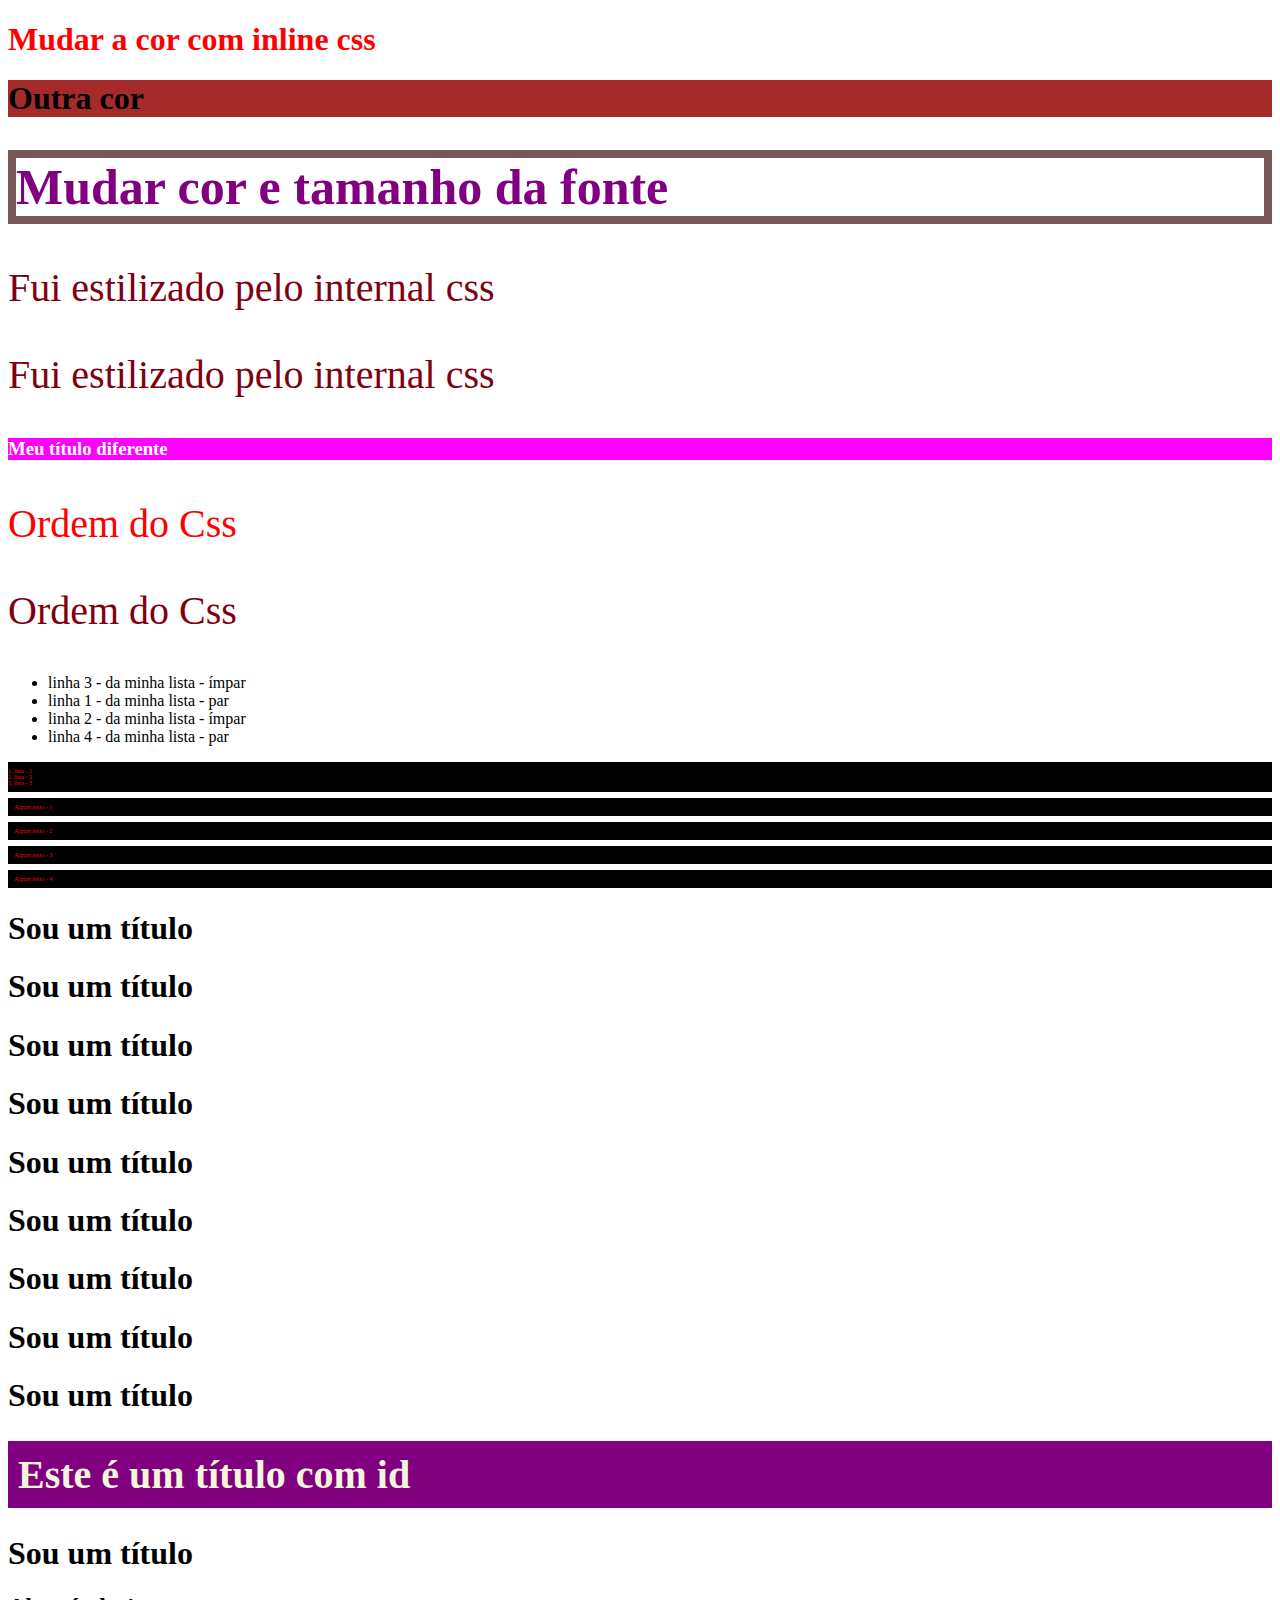
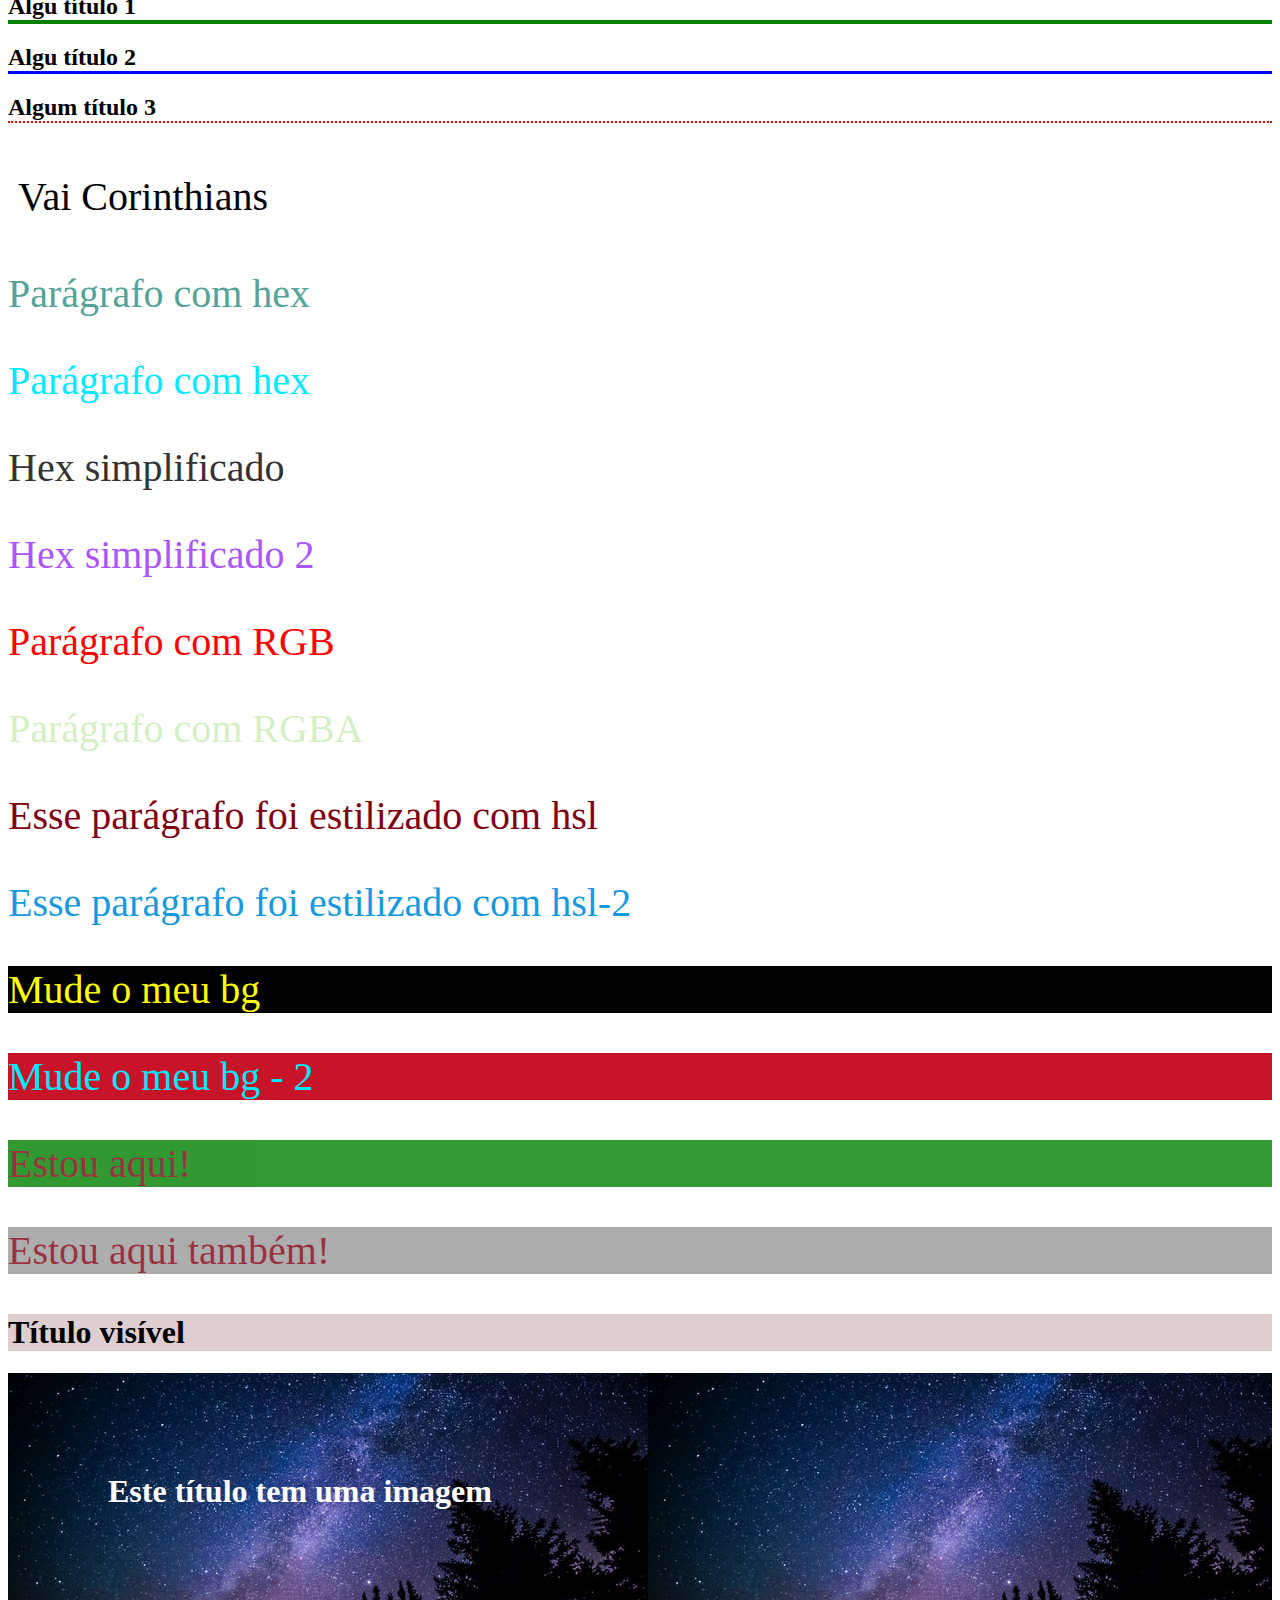
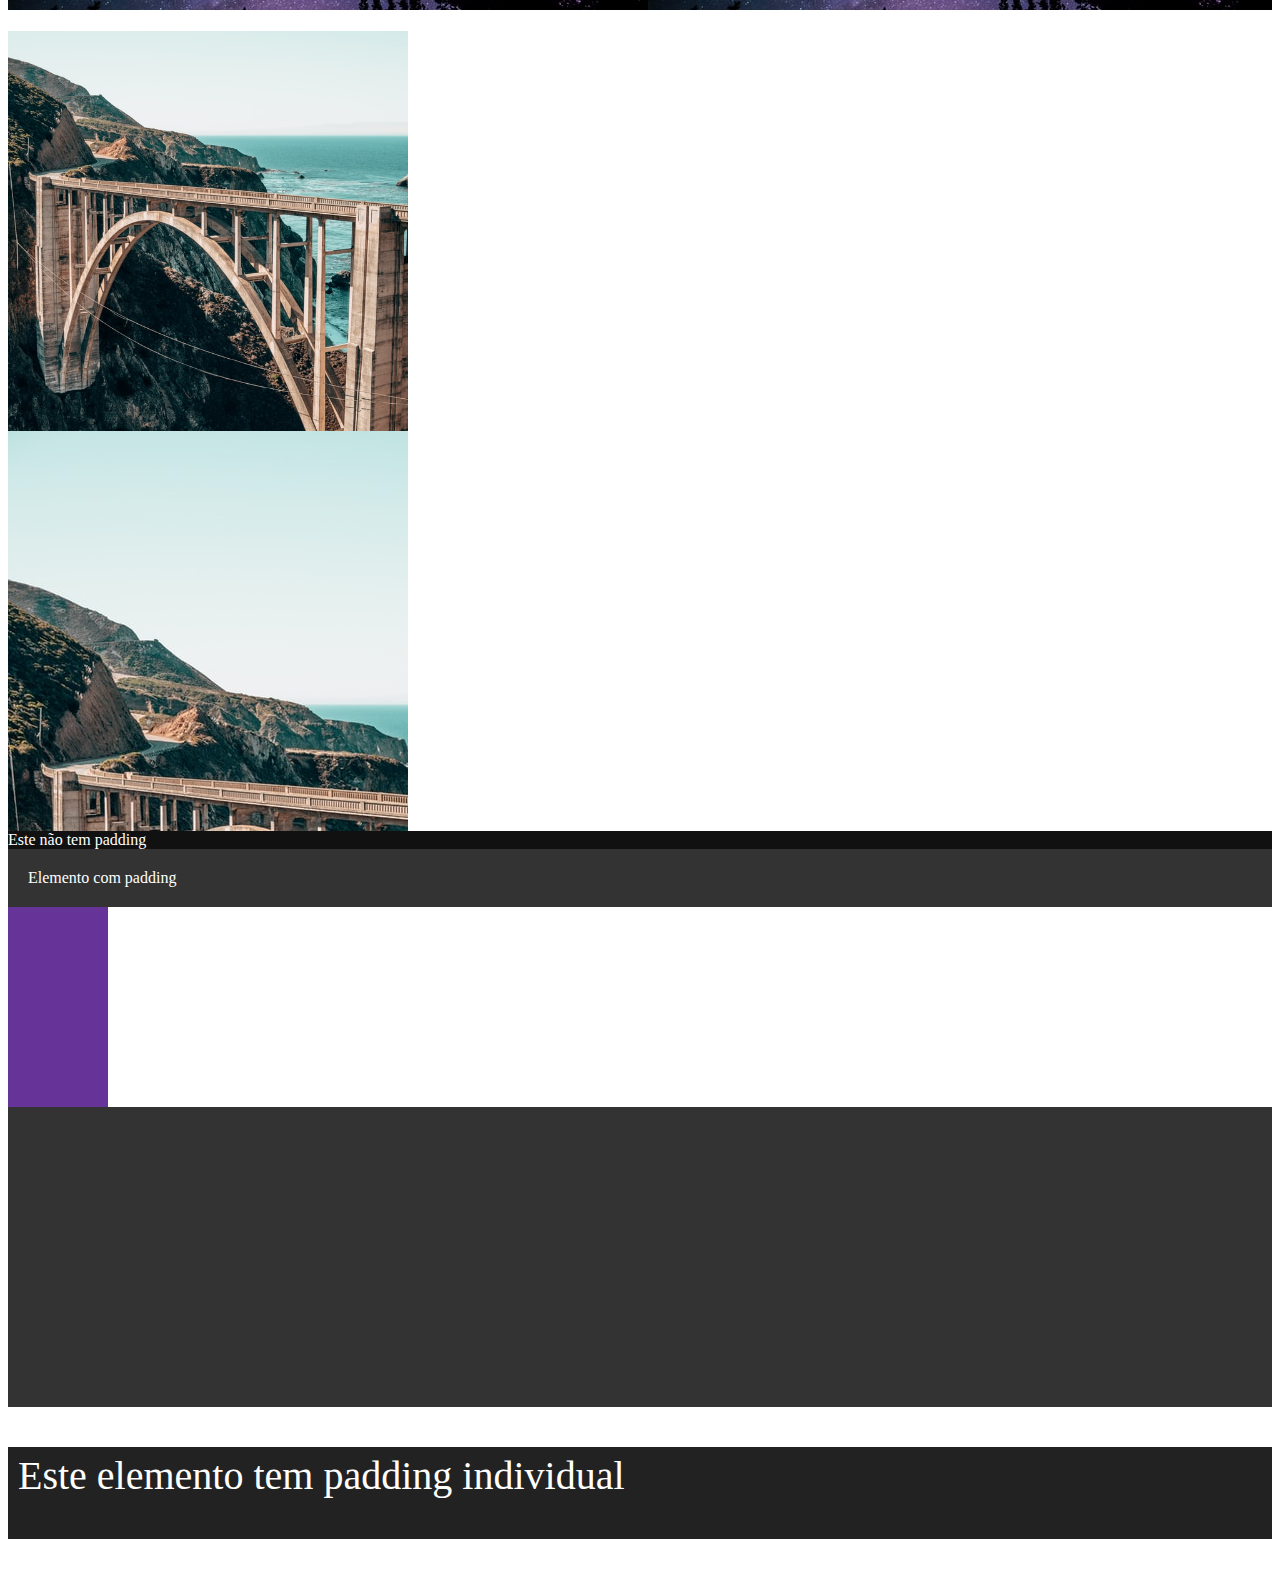
==== 2-aulacss/index.html @ 5b7ab30f "Atualizando Projeto" ====
<!DOCTYPE html>
<html lang="en">

<head>
    <meta charset="UTF-8">
    <meta name="viewport" content="width=device-width, initial-scale=1.0">
    <title>Utilizando CSS</title>
    <link rel="stylesheet" href="css/style.css">
    <link rel="stylesheet" href="css/title.css">
    <title>Utilizando css</title>
    <!-- <style>
        p{
            color: green;
            font-size: 40px;
        }
    </style> -->
</head>

<body>
    <!-- 1 Inline CSS -->
    <h1 style="color: red">Mudar a cor com inline css</h1>
    <h1 style="background-color: brown;">Outra cor</h1>

    <!-- 2 Multiplas regras -->

    <h1 style="color: purple; font-size: 50px; border: 8px solid rgb(120, 88, 88);">Mudar cor e tamanho da fonte</h1>

    <!-- 3 internal Css -->

    <p> Fui estilizado pelo internal css</p>
    <p> Fui estilizado pelo internal css</p>

    <!-- 4 - External CSS -->

    <h3>Meu título diferente</h3>

    <!-- 5 - Ordem do css -->
    <p style="color: red"> Ordem do Css</p>
    <p> Ordem do Css</p>

    <!-- 6 Relembrando lista - ol ou ul>li*3  -->
    <ul>
        <li>linha 3 - da minha lista - ímpar</li>
        <li>linha 1 - da minha lista - par</li>
        <li>linha 2 - da minha lista - ímpar</li>
        <li>linha 4 - da minha lista - par</li>
    </ul>

    <!-- 7 - Desafio - Criar lista ordenada -->
    <ol>
        <li>lista - 1</li>
        <li>lista - 2</li>
        <li>lista - 3</li>
    </ol>

    <!--  8 - Classe -->

    <!-- <p class="paragraph">Algum texto 1</p>
    <p class="paragraph">Algum texto 2</p>
    <p class="paragraph">Algum texto 3</p>
    <p class="paragraph">Algum texto 4</p>
    <p>Algum texto</p> -->

    <p class="paragraph">Algum texto - 1</p>
    <p class="paragraph">Algum texto - 2</p>
    <p class="paragraph">Algum texto - 3</p>
    <p class="paragraph">Algum texto - 4</p>

    <!-- 9 - Id -->

    <h1>Sou um título</h1>
    <h1>Sou um título</h1>
    <h1>Sou um título</h1>
    <h1>Sou um título</h1>
    <h1>Sou um título</h1>
    <h1>Sou um título</h1>
    <h1>Sou um título</h1>
    <h1>Sou um título</h1>
    <h1>Sou um título</h1>
    <h1 id="exclusive-title">Este é um título com id</h1>
    <h1>Sou um título</h1>

    <!-- 10 multiplas regras -->

    <h2 id="algum-título">Algu título 1</h2>
    <h2 class="algum-título">Algu título 2</h2>
    <h2>Algum título 3</h2>

    <!-- 11 nome da cor -->

    <p class="Título">Vai Corinthians</p>

    <!-- 12 - hex -->

    <p class="hex">Parágrafo com hex</p>
    <p class="hex-2">Parágrafo com hex</p>

    <!-- 13 - hex -->

    <p class="simple-hex">Hex simplificado</p>
    <p class="simple-hex-2">Hex simplificado 2</p>

    <!-- 14 - RGB -->

    <p class="rgb">Parágrafo com RGB</p>

    <!-- 15 - RGBA -->

    <p class="rgba">Parágrafo com RGBA</p>

    <!-- 16 hsl -->

    <p class="hsl">Esse parágrafo foi estilizado com hsl</p>
    <p class="hsl-2">Esse parágrafo foi estilizado com hsl-2</p>

    <!-- 17 background-color -->

    <p class="bg">Mude o meu bg</p>
    <p class="bg-2">Mude o meu bg - 2</p>

    <!-- 18 opacidade bg -->

    <div class="bgopacity">
        <p>Estou aqui!</p>
    </div>
    <div class="bgopacity-2">
        <p>Estou aqui também!</p>
    </div>

    <!-- 19 RGB com opacidade -->

    <div class="rgba-opacity">
        <h1>Título visível</h1>
    </div>

    <!-- 20 bg img -->

    <h1 class="bg-image">Este título tem uma imagem</h1>

    <!-- 21 centralizar a imagem no background -->

    <div class="centered-bg"></div>
    <div class="not-centered-bg"></div>

    <!-- 22 largura e altura -->

    <div class="without-padding">Este não tem padding</div>
    <div class="padding">Elemento com padding</div>

    <!-- 23 largura e altura -->

    <div class="height1"></div>
    <div class="height2"></div>

    <!-- 24 padding individual -->
    <p class="padding-individual">Este elemento tem padding individual</p>

</body>

</html>
---- 2-aulacss/css/style.css ----
/* 4 - External Css */

P {
    color: rgb(128, 0, 17);
    font-size: 40px;
}

.paragraph,
ol {
    background-color: #000;
    color: red;
    padding: 6px;
    font-size: 6px;
}

/* body {
    background-color: aqua;
} */

/* <!-- 9 - Id --> */

#exclusive-title {
    background-color: purple;
    color: beige;
    padding: 10px;
    font-size: 40px;
}

/* 10 */

h2 {
    border-bottom: 2px dotted red;
}

.algum-título {
    border-bottom: 3px solid blue;
}

#algum-título {
    border-bottom: 4px solid green;
}

/* <!-- 11 nome da cor --> */

.Título {
    background-color: white;
    color: black;
    padding: 10px;
    font-size: 40px;
}

/* <!-- 12 - hex --> */

.hex {
    color: #55a398;
}

.hex-2 {
    color: #00eaff;
}

/* <!-- 13 - hex --> */

.simple-hex {
    /* color: #333333; */
    color: #333;
}

.simple-hex-2 {
    /* color: #aa55ff; */
    color: #a5f;
}

/* <!-- 14 - RGB --> */

.rgb {
    color: rgb(255, 0, 0)
}

/* <!-- 15 - RGB --> */

.rgba {
    color: rgba(100, 199, 45, 0.3)
}

/* <!-- 16 hsl --> */

.hs1 {
    color: hsl(100, 82%, 48%);
}

.hsl-2 {
    color: hsl(201, 82%, 48%);
}

/* <!-- 17 background-color --> */

.bg {
    background-color: #000;
    color: yellow;
}

.bg-2 {
    background-color: rgb(200, 20, 40);
    color: #00eaff;
}

/* <!-- 18 opacidade bg --> */

.bgopacity {
    background-color: green;
    opacity: 0.8;
}

.bgopacity-2 {
    background-color: #999;
    color: #000;
    opacity: 0.8;
}

/* <!-- 19 RGB com opacidade --> */

.rgba-opacity {
    background-color: rgba(90, 12, 20, 0.2);
    color: #000;
}

/* <!-- 20 bg img --> */

.bg-image{
    padding: 100px;
    background-image: url(../img/nature.jpg);
    color: #fff;
}

/* Imagem no site todo - "body" é o corpo
body{
    background-image: url(../img/city.jpg);
} */

/* <!-- 21 centralizar a imagem no background --> */

.centered-bg,
.not-centered-bg {
    background-image: url(../img/bridge.jpg);
    height: 400px;
    width: 400px;
}

.centered-bg{
    background-position: center;
    background-size: cover;
}

/* <!-- 22 largura e altura --> */

.without-padding,
.padding {
    background-color: #111;
    color: #fff;

}
.padding {
    background-color: #333;
    padding: 20px;
}

/* 23 largura e altura */

.height1{
    height: 200px;
    width: 100px;
    background-color: rebeccapurple;
}
.height2{
    height: 300px;
    background-color: #333;
}

/* 24 padding individual */

.padding-individual{
    background-color: #222;
    color: #fff;
    /* padding-top: 5px;
    padding-bottom: 40px;
    padding-left: 10px;
    padding-right: 20px; */

    padding: 5px 20px 40px 10px;
}
---- 2-aulacss/css/title.css ----
/* body{
    background-color: blue;
} */

h3{
    background-color: magenta;
    color: white;
}
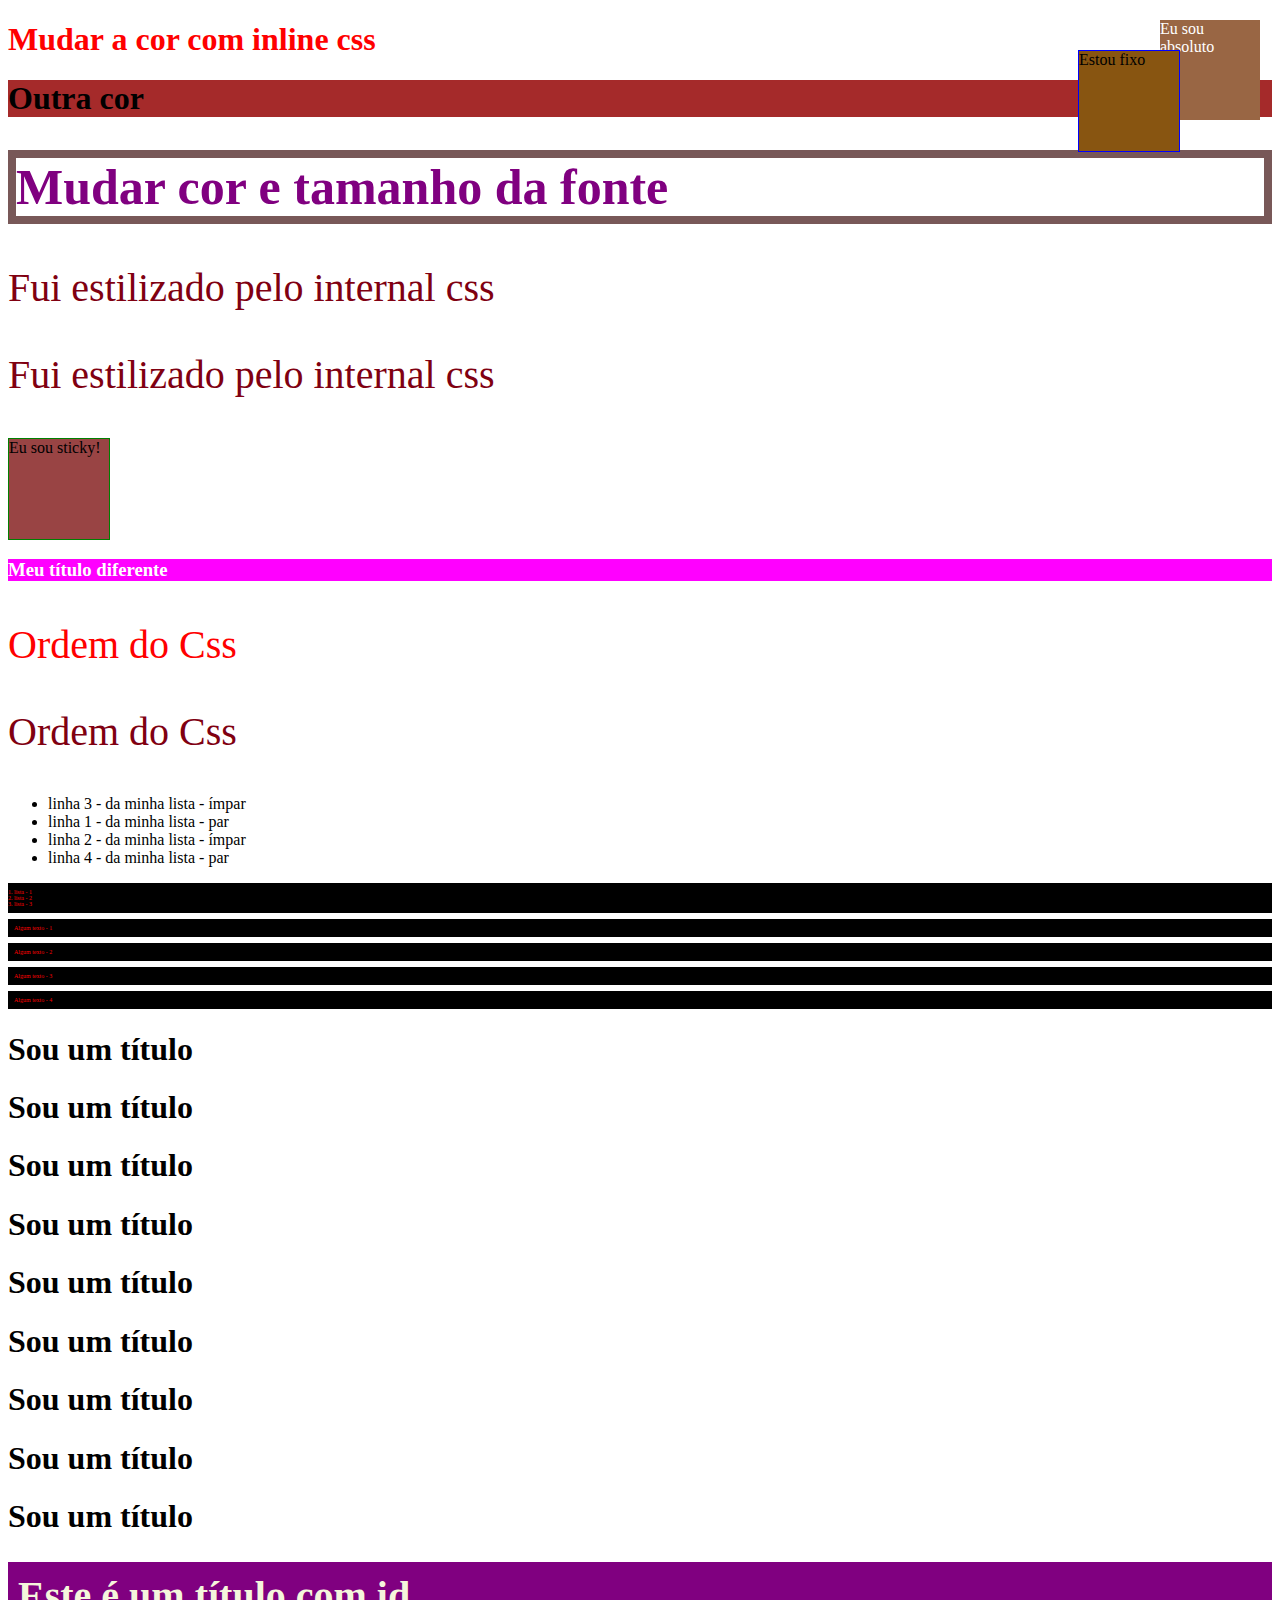
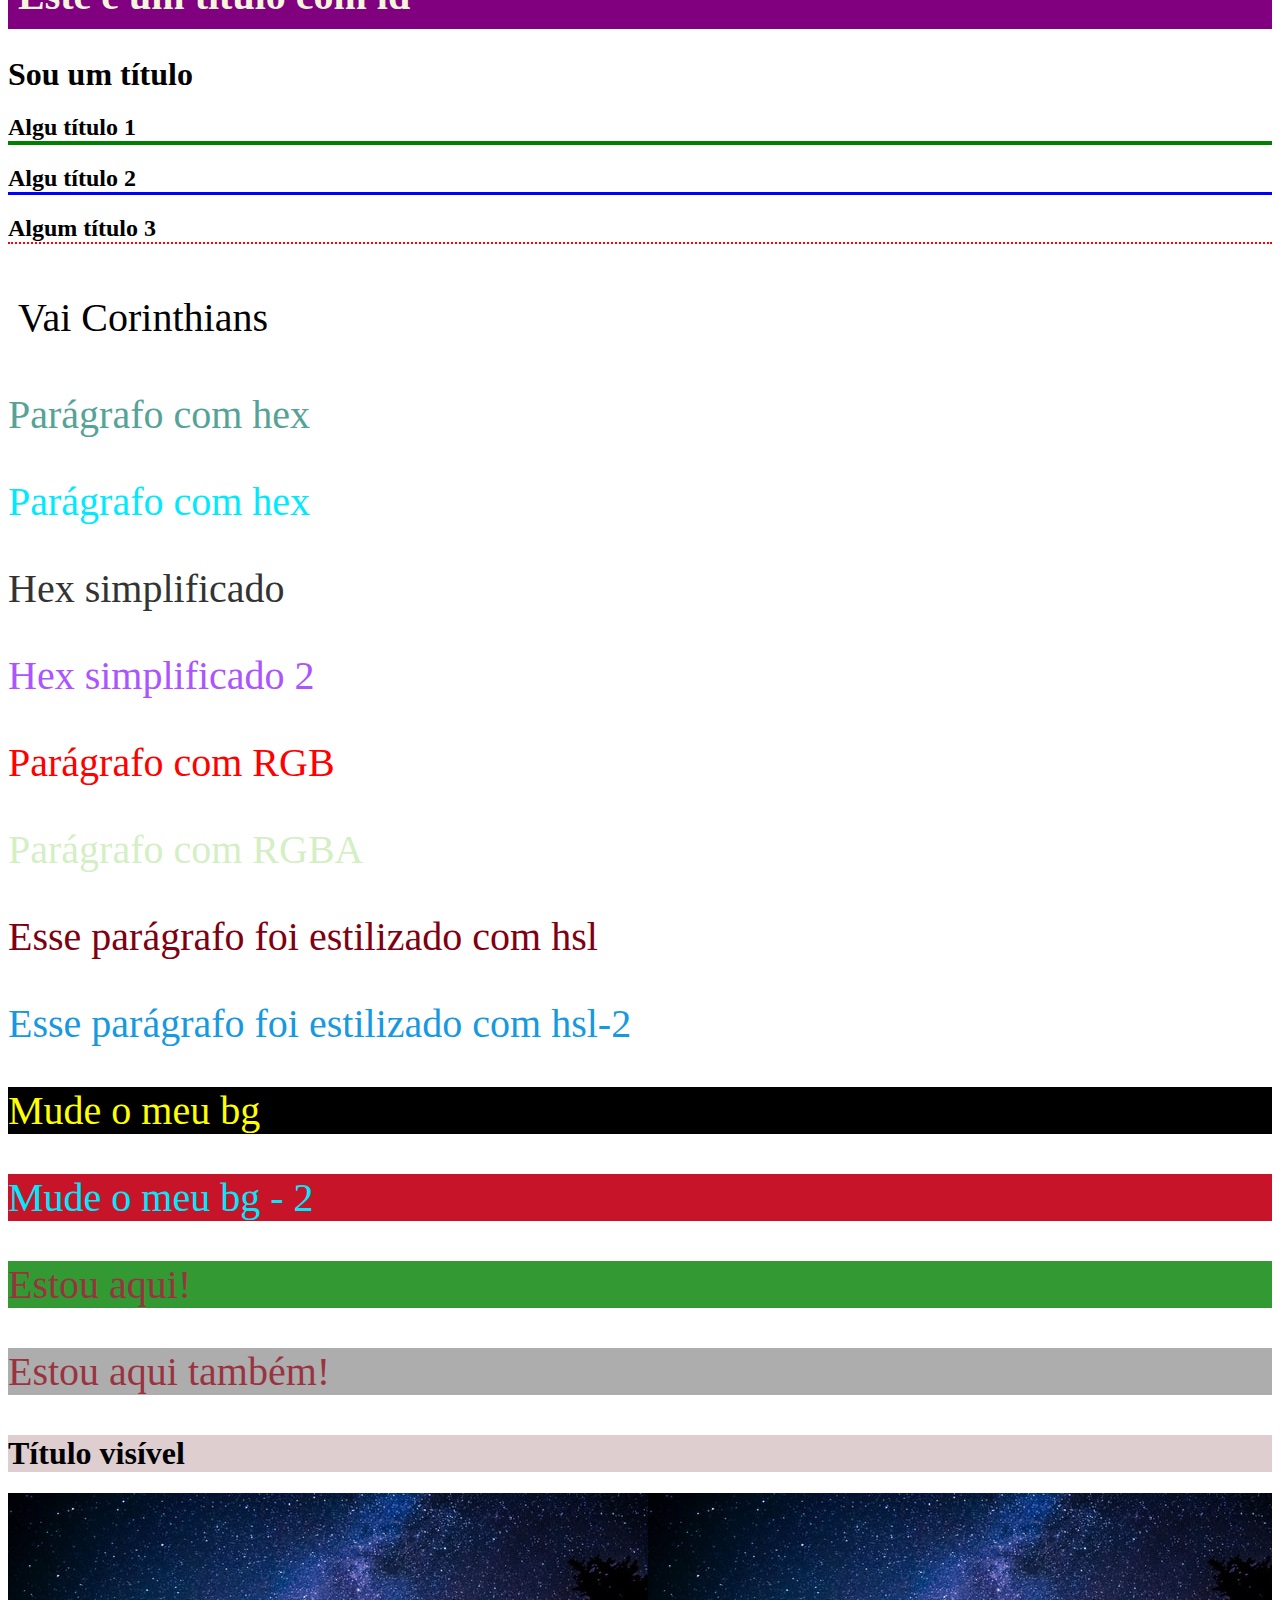
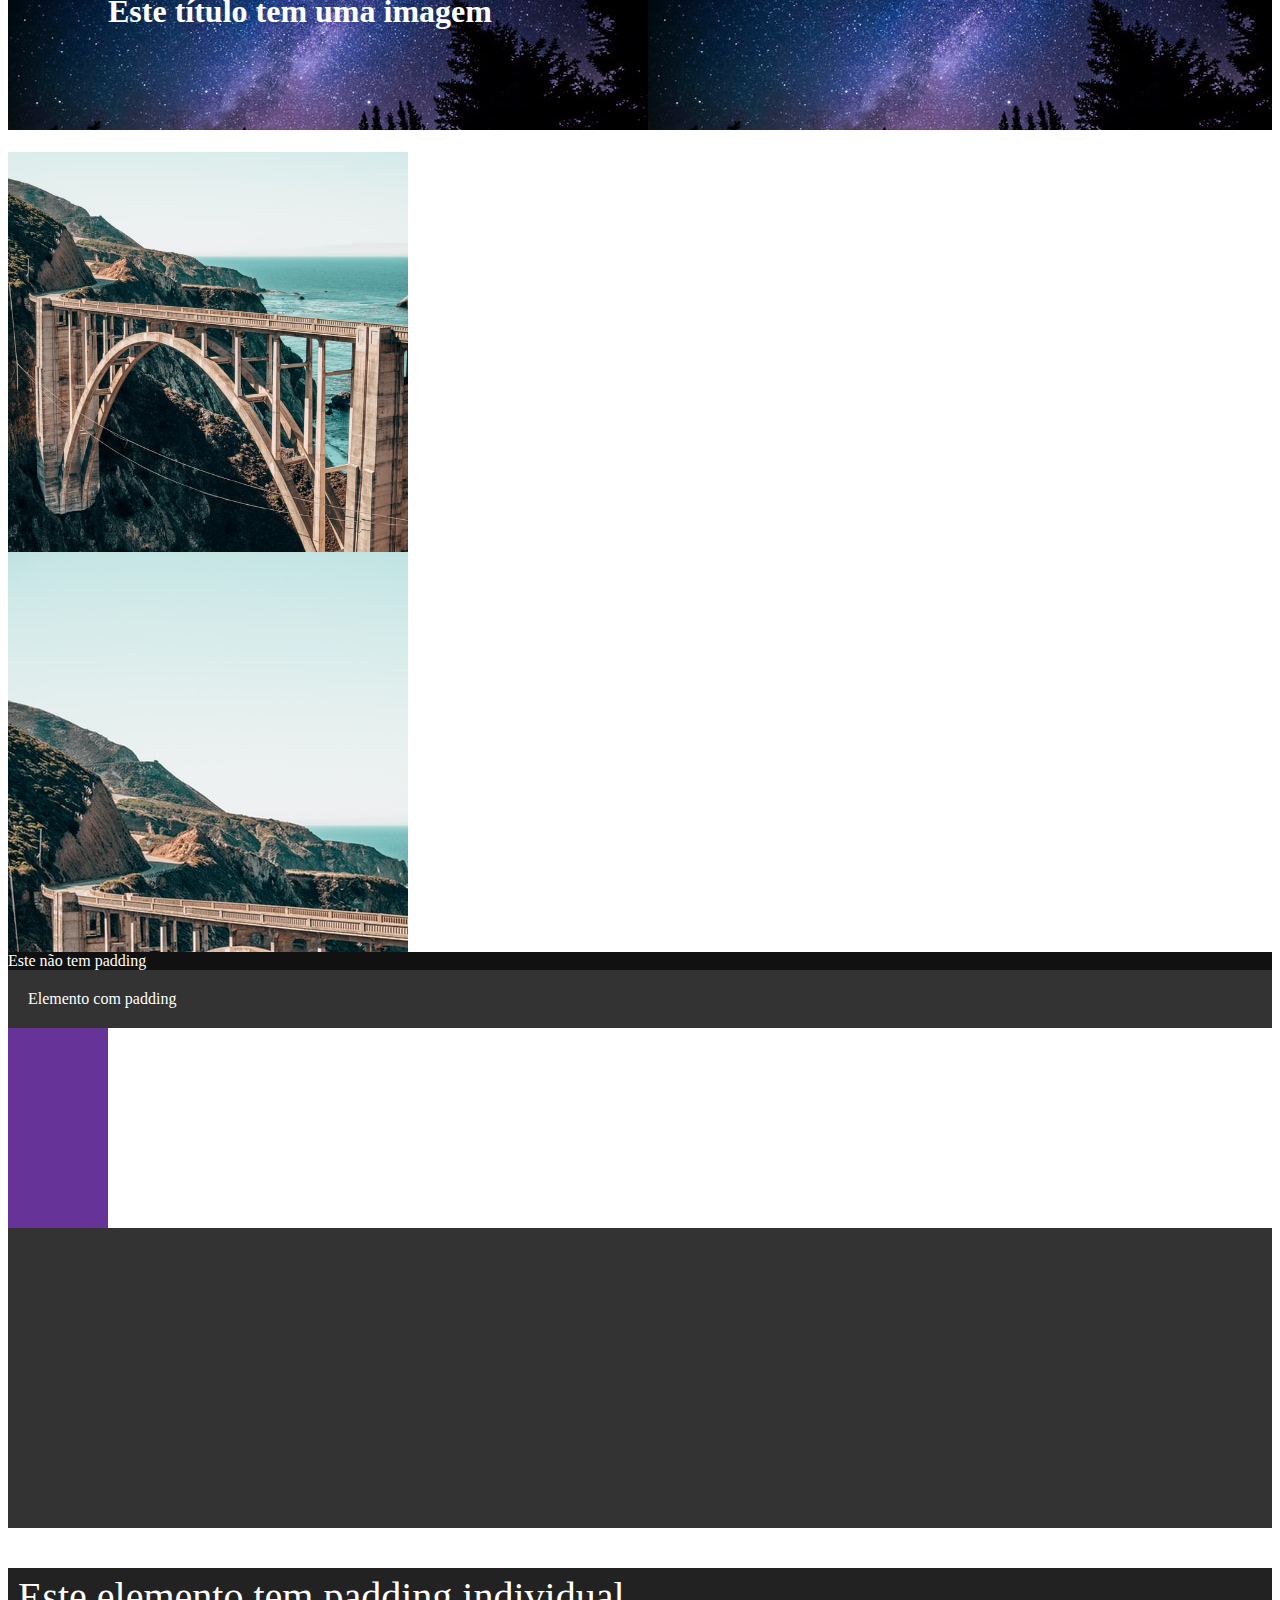
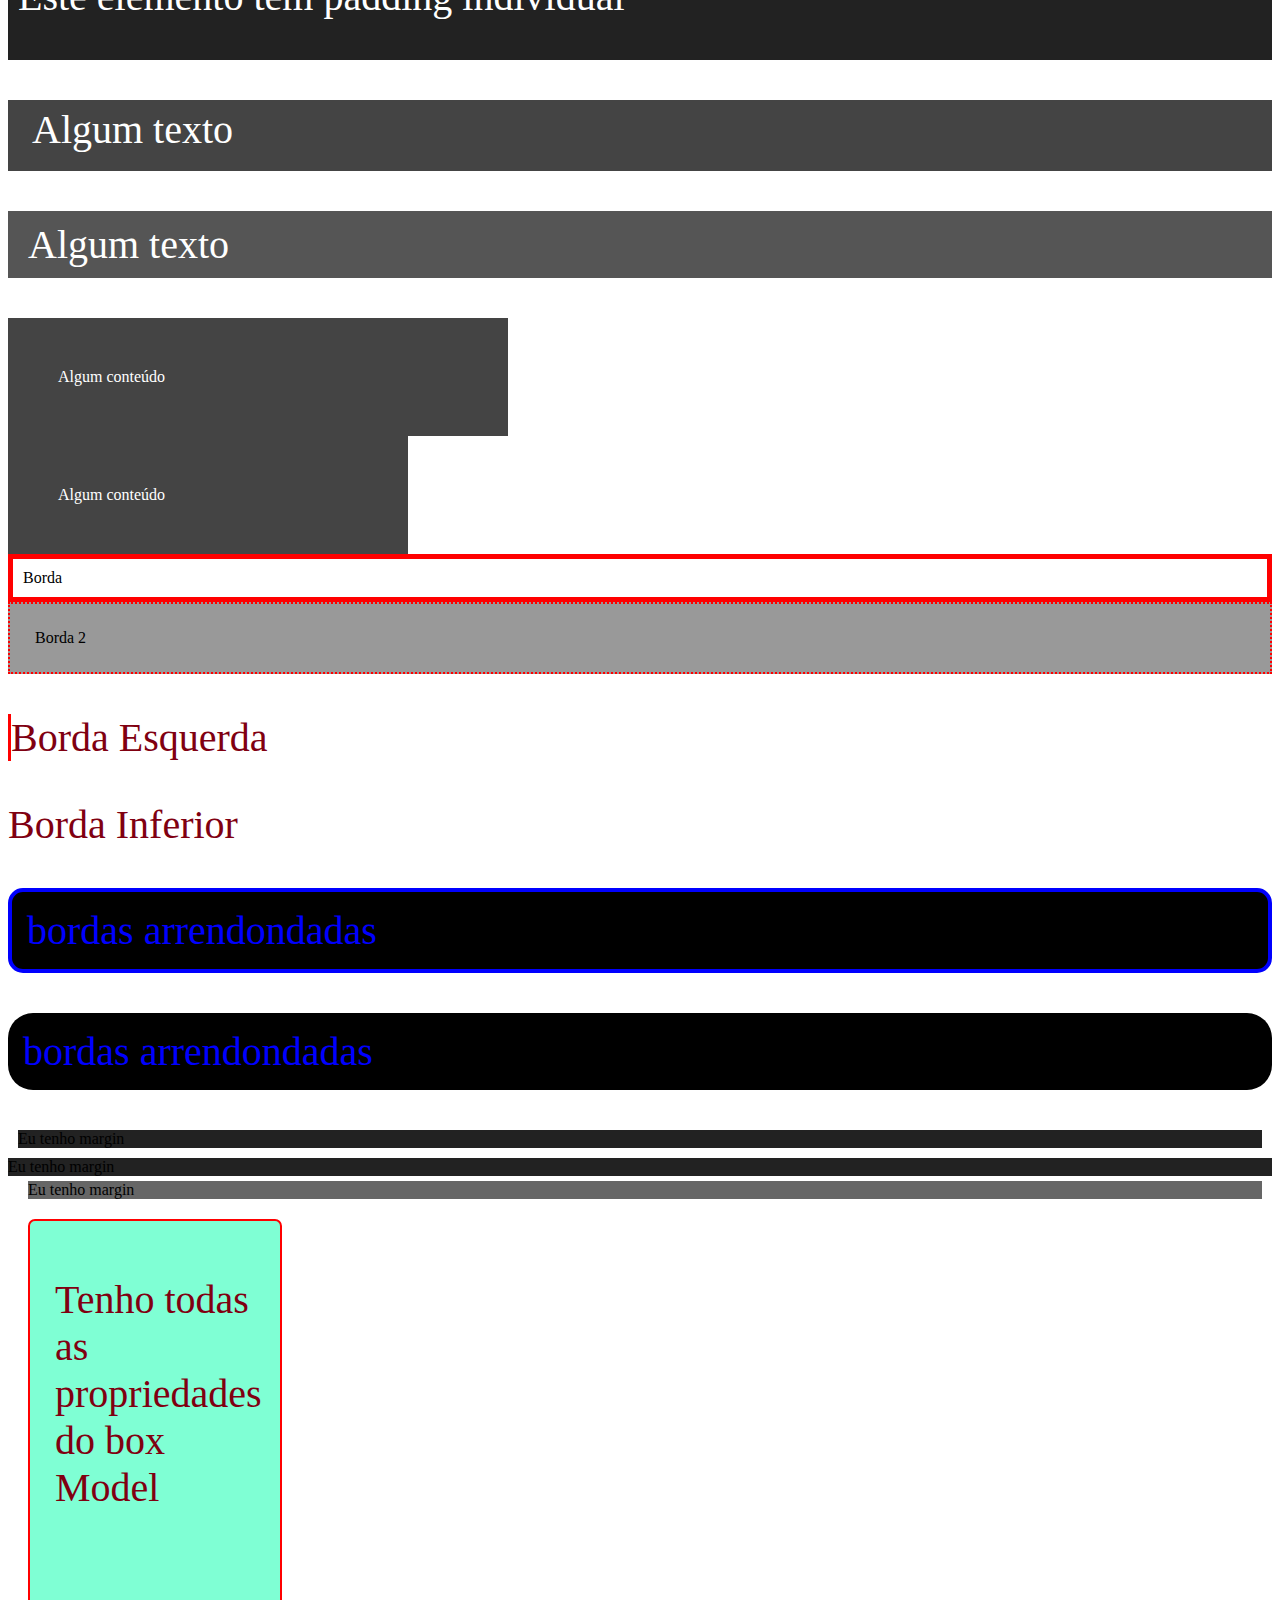
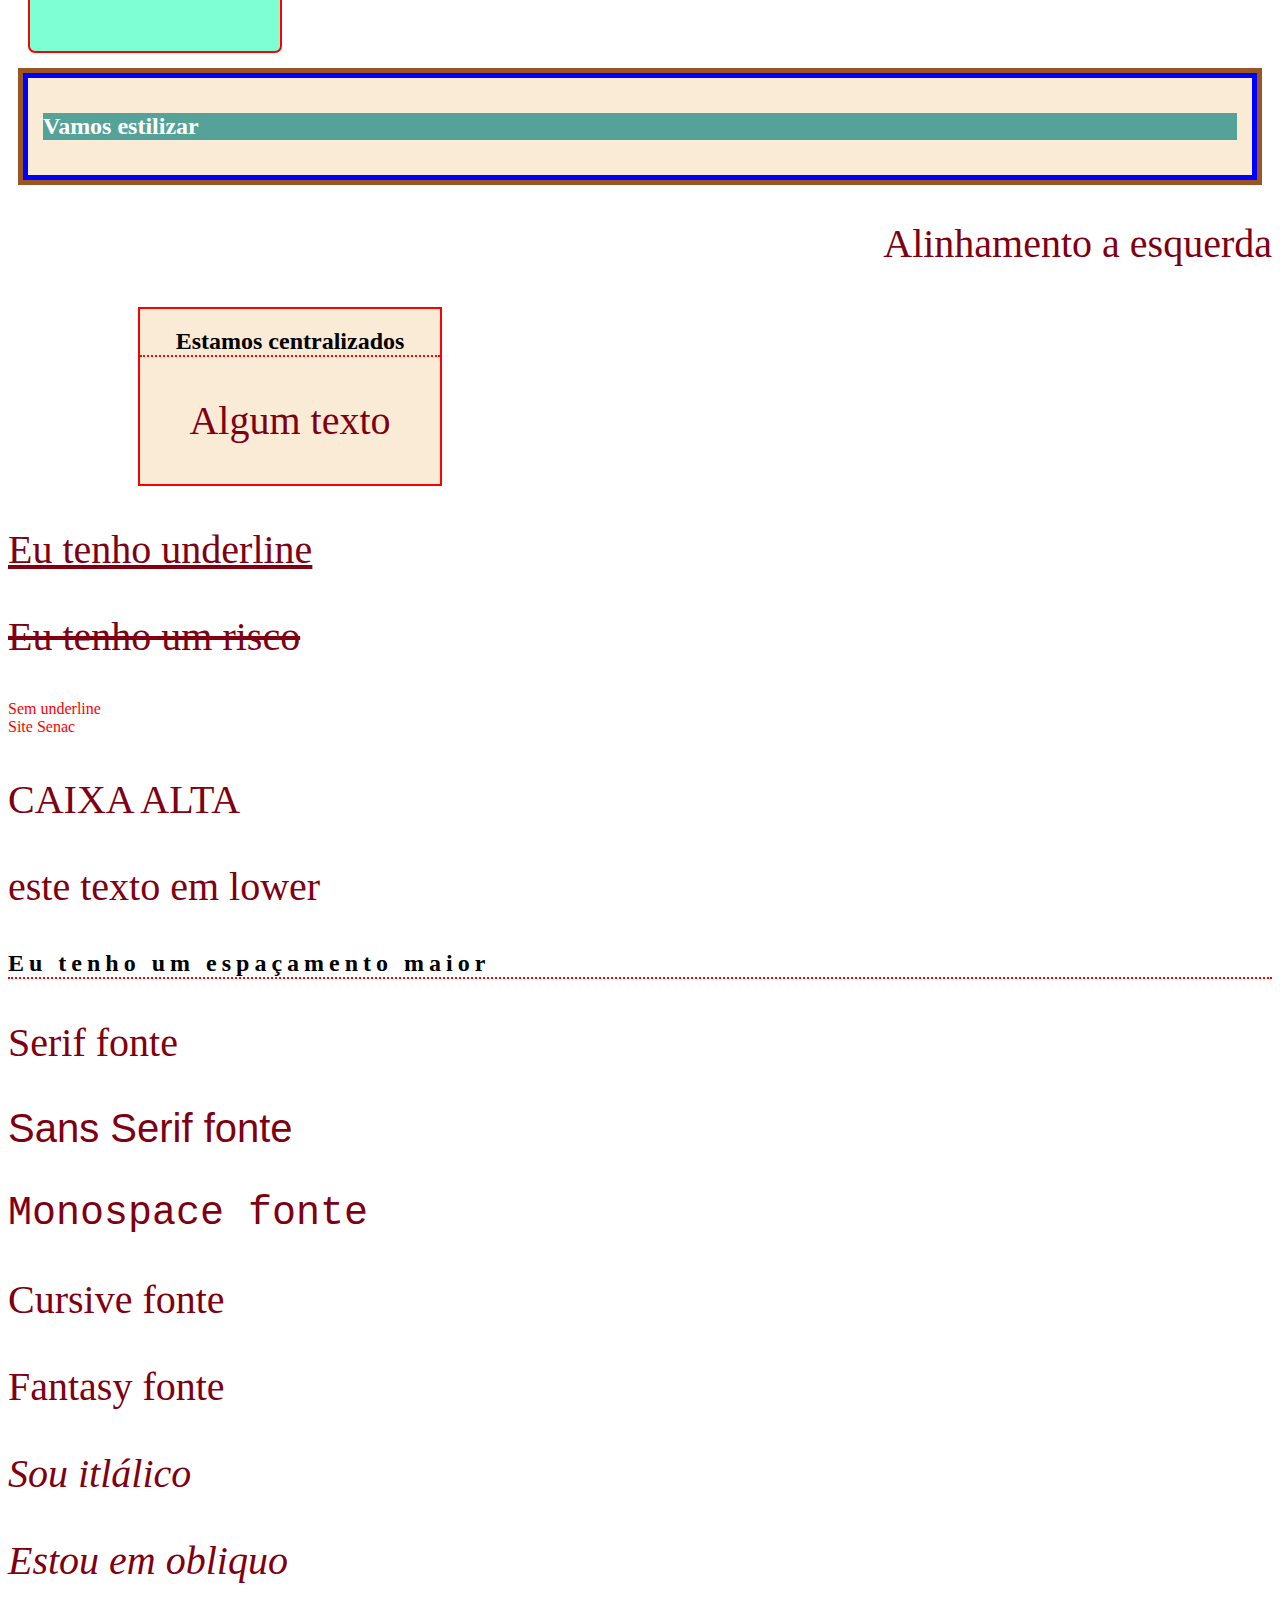
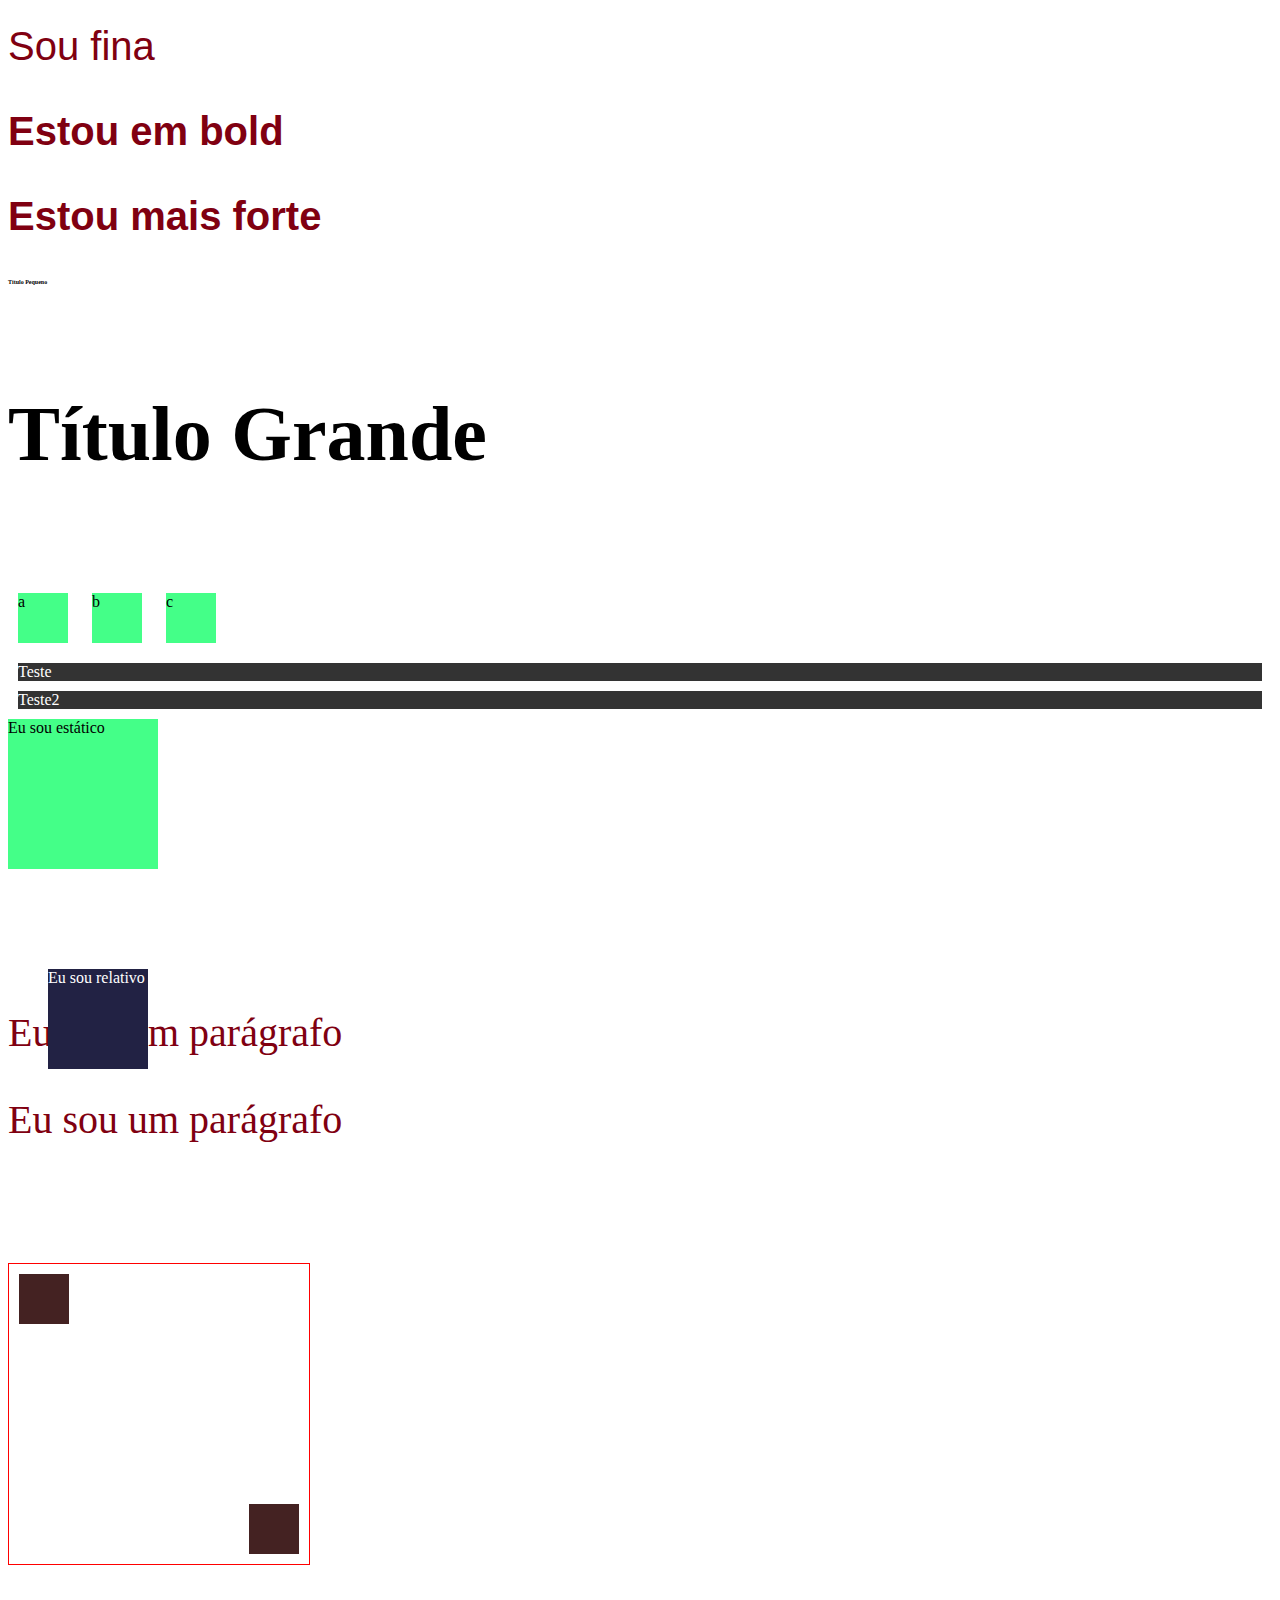
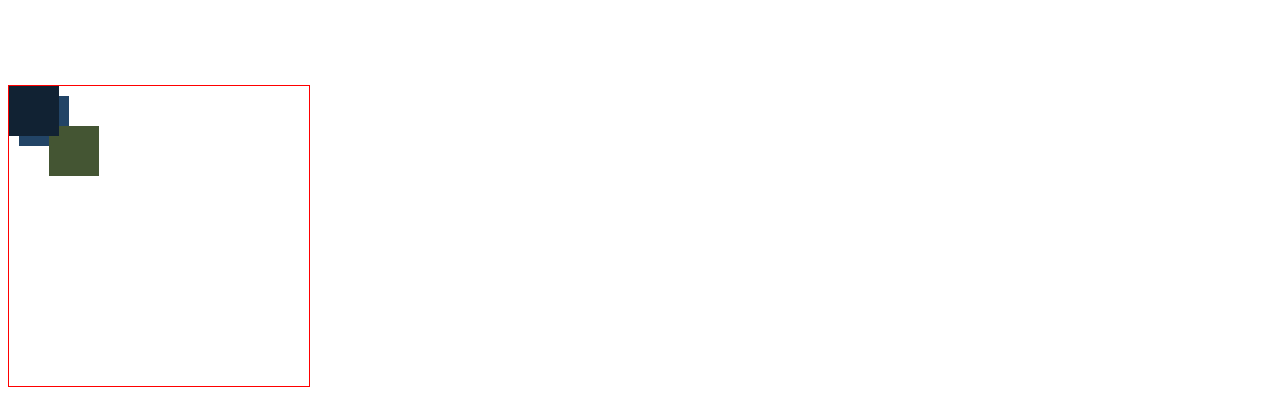
==== commit 1f50f8d6: "Inicializando Projeto" ====
--- a/2-aulacss/index.html
+++ b/2-aulacss/index.html
@@ -30,6 +30,11 @@
     <p> Fui estilizado pelo internal css</p>
     <p> Fui estilizado pelo internal css</p>
 
+    <!-- 48 -->
+    <div class="sticky">
+        <span>Eu sou sticky!</span>
+    </div>
+
     <!-- 4 - External CSS -->
 
     <h3>Meu título diferente</h3>
@@ -155,6 +160,140 @@
     <!-- 24 padding individual -->
     <p class="padding-individual">Este elemento tem padding individual</p>
 
+    <!-- 25 shorthand padding -->
+
+    <p class="shortpad">Algum texto</p>
+    <p class="shortpad-2">Algum texto</p>
+
+    <!-- 26 border -->
+    <div class="w-border-box">Algum conteúdo</div>
+    <div class="border-box">Algum conteúdo</div>
+
+    <!-- /* 27 bordas */ -->
+
+    <div class="border">Borda</div>
+    <div class="border2">Borda 2</div>
+
+    <!-- 28 bordas individuais -->
+
+    <p class="border-esquerda">Borda Esquerda</p>
+    <p class="border-abaixo">Borda Inferior</p>
+
+    <!-- 29 bordas arrendodadas -->
+
+    <p class="arrendondadas">bordas arrendondadas </p>
+    <p class="arrendondadas-2">bordas arrendondadas </p>
+
+    <!-- 30 -->
+
+    <div class="margin">Eu tenho margin</div>
+    <div class="margin-2">Eu tenho margin</div>
+    <div class="margin-3">Eu tenho margin</div>
+
+    <!-- 31 -->
+
+    <div class="box-model">
+        <p>Tenho todas as propriedades do box Model</p>
+    </div>
+
+    <!-- 32 desafio -->
+
+    <div id="box-model-desafio">
+        <h2 class="desafio-title">Vamos estilizar</h2>
+    </div>
+
+    <!-- 33 alinhamento -->
+
+    <p class="text-aligned">Alinhamento a esquerda</p>
+
+    <div class="container-center">
+        <h2>Estamos centralizados</h2>
+        <p>Algum texto</p>
+    </div>
+
+    <!-- 34 - tipos de alinhamento -->
+    <p class="underline">Eu tenho underline</p>
+    <p class="line-trough">Eu tenho um risco</p>
+    <a href="#" class="remover-underline">Sem underline</a>
+    <br>
+    <a href="https://www.sp.senac.br" class="remover-underline" target="_blank">Site Senac</a>
+
+    <!-- 35 -->
+     <p class="upper">Caixa alta</p>
+     <p class="lower">ESTE TEXTO EM LOWER</p>
+
+    <!-- 36 -->
+    <h2 class="spacing">Eu tenho um espaçamento maior</h2>
+    
+    <!-- 37 -->
+    <p class="serif">Serif fonte</p> 
+    <p class="sans-serif">Sans Serif fonte</p> 
+    <p class="monospace">Monospace fonte</p> 
+    <p class="cursive">Cursive fonte</p> 
+    <p class="fantasy">Fantasy fonte</p>
+
+    <!-- 38 -->
+    <p class="italic">Sou itlálico</p> 
+    <p class="oblique">Estou em obliquo</p>
+    
+    <!-- 39 -->
+     <p class="thin">Sou fina</p>
+     <p class="bold">Estou em bold</p>
+     <p class="bolder">Estou mais forte</p>
+
+    <!-- 40 -->
+
+    <h4 class="small">Título Pequeno</h4>
+    <h4 class="big">Título Grande</h4>
+
+    <!-- 41 -->
+    <div class="inline-box">a</div> 
+    <div class="inline-box">b</div> 
+    <div class="inline-box">c</div>
+    
+    <span class="block">Teste</span>
+    <span class="block">Teste2</span>
+
+    <!-- 42 -->
+    <p class="invisible">Me encontre se puder</p>
+
+    <!-- 43 -->
+    <div class="static">
+        <span>Eu sou estático</span>
+    </div>
+
+    <!-- 44 -->
+    <div class="relative">
+        <span>Eu sou relativo</span>
+    </div>
+    <p>Eu sou um parágrafo</p>
+
+    <!-- 45 -->
+    <div class="absolute">
+        <span>Eu sou absoluto</span>
+    </div>
+    <p>Eu sou um parágrafo</p>
+    
+    <!-- 46 -->
+    <div class="relative-container">
+        <div class="absolute-1"></div>
+        <div class="absolute-2"></div>
+    </div>
+
+    <!-- 47 -->
+    <div class="fixed">
+        <span>Estou fixo</span>
+    </div>
+
+    <!-- 49 -->
+    <div class="relative-container">
+        <div class="absolute-3"></div>
+        <div class="absolute-4"></div>
+        <div class="absolute-5"></div>
+    </div>
+
+    
+
 </body>
 
 </html>--- a/2-aulacss/css/style.css
+++ b/2-aulacss/css/style.css
@@ -127,7 +127,7 @@
 
 /* <!-- 20 bg img --> */
 
-.bg-image{
+.bg-image {
     padding: 100px;
     background-image: url(../img/nature.jpg);
     color: #fff;
@@ -147,7 +147,7 @@
     width: 400px;
 }
 
-.centered-bg{
+.centered-bg {
     background-position: center;
     background-size: cover;
 }
@@ -160,6 +160,7 @@
     color: #fff;
 
 }
+
 .padding {
     background-color: #333;
     padding: 20px;
@@ -167,19 +168,20 @@
 
 /* 23 largura e altura */
 
-.height1{
+.height1 {
     height: 200px;
     width: 100px;
     background-color: rebeccapurple;
 }
-.height2{
+
+.height2 {
     height: 300px;
     background-color: #333;
 }
 
 /* 24 padding individual */
 
-.padding-individual{
+.padding-individual {
     background-color: #222;
     color: #fff;
     /* padding-top: 5px;
@@ -188,4 +190,350 @@
     padding-right: 20px; */
 
     padding: 5px 20px 40px 10px;
+}
+
+/* 25 shorthand padding */
+
+.shortpad {
+    background-color: #444;
+    color: #fff;
+    padding: 6px 12px 18px 24px;
+}
+
+.shortpad-2 {
+    background-color: #555;
+    color: #fff;
+    /* padding: 10px 20px 10px 20px; */
+    padding: 10px 20px;
+}
+
+/* <!-- 26 border --> */
+
+.w-border-box {
+    background-color: #444;
+    color: #fff;
+    width: 400px;
+    padding: 50px;
+}
+
+.border-box {
+    background-color: #444;
+    color: #fff;
+    width: 400px;
+    padding: 50px;
+    box-sizing: border-box;
+}
+
+/* 27 bordas */
+
+.border {
+    border: 5px solid red;
+    padding: 10px;
+}
+
+.border2 {
+    border: 2px dotted red;
+    padding: 25px;
+    background-color: #999;
+}
+
+/* 28 bordas individuais */
+
+.border-esquerda {
+    border-left: 3px solid red;
+}
+
+.border-abaixo {
+    border-bottom: 5px duble red;
+}
+
+/* 29 */
+
+.arrendondadas {
+    border: 4px solid blue;
+    background-color: #000;
+    color: blue;
+    padding: 15px;
+    border-radius: 15px;
+}
+
+.arrendondadas-2 {
+    background-color: #000;
+    color: blue;
+    padding: 15px;
+    border-radius: 25px;
+}
+
+/* <!-- 30 --> */
+
+.margin {
+    margin: 10px;
+    background-color: #222;
+}
+
+.margin-2 {
+    margin-top: 10px;
+    background-color: #222;
+}
+
+.margin-3 {
+    margin: 5px 10px 15px 20px;
+    background-color: #666;
+}
+
+
+/* 31 */
+
+.box-model {
+    margin: 20px;
+    background-color: aquamarine;
+    /* padding: 15px 25px 15px 25px; */
+    padding: 15px 25px;
+    border: 2px solid red;
+    border-radius: 7px;
+    width: 200px;
+    height: 400px;
+}
+
+#box-model-desafio{
+    margin: 15px;
+    background-color: antiquewhite;
+    /* padding: 15px 25px 15px 25px; */
+    padding: 15px;
+    border: 5px solid blue;
+    outline: 5px solid #952;
+}
+
+.desafio-title{
+    background-color: #55a398;
+    /* padding: 15px 25px 15px 25px; */
+    color: #fff;
+    border: none;
+}
+
+/* 33 */
+.text-aligned{
+    text-align: right;
+}
+
+.container-center{
+    text-align: center;
+    background-color: antiquewhite;
+    width: 300px;
+    border: 2px solid red;
+    margin-left: 130px;
+}
+
+/* 34 */
+
+.underline{
+    text-decoration: underline;
+}
+.line-trough{
+    text-decoration: line-through;
+}
+.remover-underline{
+    text-decoration: none;
+    color: red;
+}
+
+/* 35 */
+.upper{
+    text-transform: uppercase;
+}
+.lower{
+    text-transform: lowercase;
+}
+
+/* 36 */
+.spacing{
+    letter-spacing: 5px;
+}
+
+/* 37 */
+.serif{
+    font-family: Georgia;
+}
+.sans-serif{
+    font-family: Helvetica;
+}
+.monospace{
+    font-family: "Courier New";
+}
+.cursive{
+    font-family: cursive;
+}
+.fantasy{
+    font-family: fantasy;
+}
+
+/* 38 */
+
+.italic{
+    font-style: italic;
+}
+
+.oblique{
+    font-style: oblique;
+}
+
+/* 39 */
+
+.thin,
+.bold,
+.bolder{
+    font-family: Helvetica;
+}
+.thin{
+    font-weight: 100;
+}
+.bold{
+    font-weight: 600;
+}
+.bolder{
+    font-weight: 900;
+}
+
+
+/* 40 */
+
+.small{
+    font-size: 6px;
+}
+
+.big{
+    font-size: 78px;
+}
+
+/* 41 */
+
+.inline-box{
+    width: 50px;
+    height: 50px;
+    background-color: #4f8;
+    margin: 10px;
+    display: inline-block;
+}
+
+.block{
+    background-color: #333;
+    margin: 10px;
+    color: white;
+    display: block;
+}
+
+/* 42 */
+
+.invisible{
+    display: none;
+}
+
+/* 43 */
+.static{
+    position: static;
+    width: 150px;
+    height: 150px;
+    background-color: #4f8;
+}
+
+/* 44 */
+.relative{
+    position: relative;
+    background-color: #224;
+    color: #fff;
+    width: 100px;
+    height: 100px;
+    top: 100px;
+    left: 40px;
+}
+
+/* 45 */
+.absolute{
+    position: absolute;
+    background-color: #964;
+    color: #fff;
+    width: 100px;
+    height: 100px;
+    top: 20px;
+    right: 20px;
+}
+
+/* 46 */
+.relative-container{
+    width: 300px;
+    height: 300px;
+    border: 1px solid red;
+    margin-top: 120px;
+    position: relative;
+}
+
+.absolute-1,
+.absolute-2{
+    width: 50px;
+    height: 50px;
+    background-color: #422;
+    position: absolute;
+}
+
+.absolute-1{
+    top: 10px;
+    left: 10px;
+}
+.absolute-2{
+    bottom: 10px;
+    right: 10px;
+}
+
+/* 47 */
+
+.fixed{
+
+    width: 100px;
+    height: 100px;
+    background-color: #851;
+    border: 1px solid blue;
+    position: fixed;
+    top: 50px;
+    right: 100px;
+}
+
+/* 48 */
+
+.sticky{
+    width: 100px;
+    height: 100px;
+    background-color: #944;
+    border: 1px solid green;
+    position: sticky;
+    top: 10px;
+}
+
+/* 49 */
+
+.absolute-3,
+.absolute-4,
+.absolute-5{
+    width: 50px;
+    height: 50px;
+    background-color: #123;
+    position: absolute;
+}
+
+.absolute-3{
+    top: 0;
+    left: 0;
+    z-index: 3;
+}
+
+.absolute-4{
+    top: 10px;
+    left: 10px;
+    background-color: #246;
+}
+
+.absolute-5{
+    top: 40px;
+    left: 40px;
+    z-index: 2;
+    background-color: #453;
 }